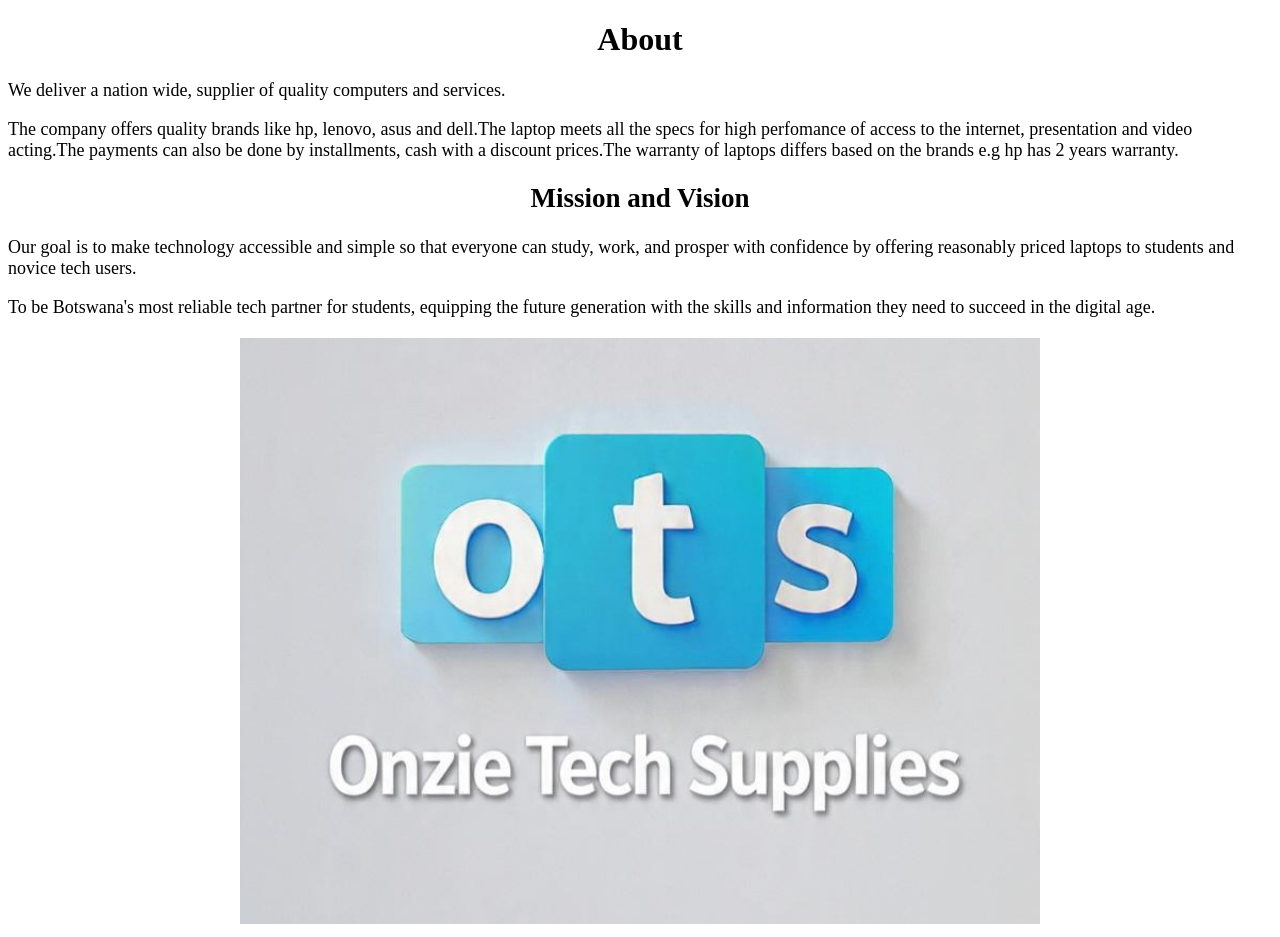
==== About.html @ 3713a092 "Update About.html" ====
<!DOCTYPE html>
<html lang="en">
     <head>
          <meta charset="UTF-8">
          <meta name="viewport" content="width=device-width, initial-scale=1.0">
          <title>About</title>
          <link rel="stylesheet" href="style.css">
     </head>
     <body>
          <div id="wrapper">
               
                <header>
                     <h1 id="sitetitle">About</h1>
                     
                </header>
               <section id="content">
                    <p>We deliver a nation wide, supplier of quality computers
                    and services.</p>
                    <p>The company offers quality brands like hp, lenovo, asus and
                    dell.The laptop meets all the specs for high perfomance of 
                    access to the internet, presentation and video acting.The 
                    payments can also be done by installments, cash with a discount
                    prices.The warranty of laptops differs based on the brands e.g 
                    hp has 2 years warranty.
                    </p>

                    <h2 id="sitetitle">Mission and Vision</h2>
                    <p>Our goal is to make technology accessible and simple
                     so that everyone can study, work, and prosper with confidence by 
                     offering reasonably priced laptops to students and novice tech users.
                    </p>
                    <p>To be Botswana's most reliable tech partner for students, equipping 
                     the future generation with the skills and information they need to 
                     succeed in the digital age.</p>
                    <div style="text-align: center; margin-top: 20px;">
                      <img src="images/logo-bg.jpg" alt="Onzie Tech Supplies Logo" width="800">
                    </div>
               </section>
           </div>
     </body>
</html>
---- style.css ----
/* only applies on About */
header h1, h2{
                    text-align: center;
               }
               section{
                    font-size: large;
                    
               }
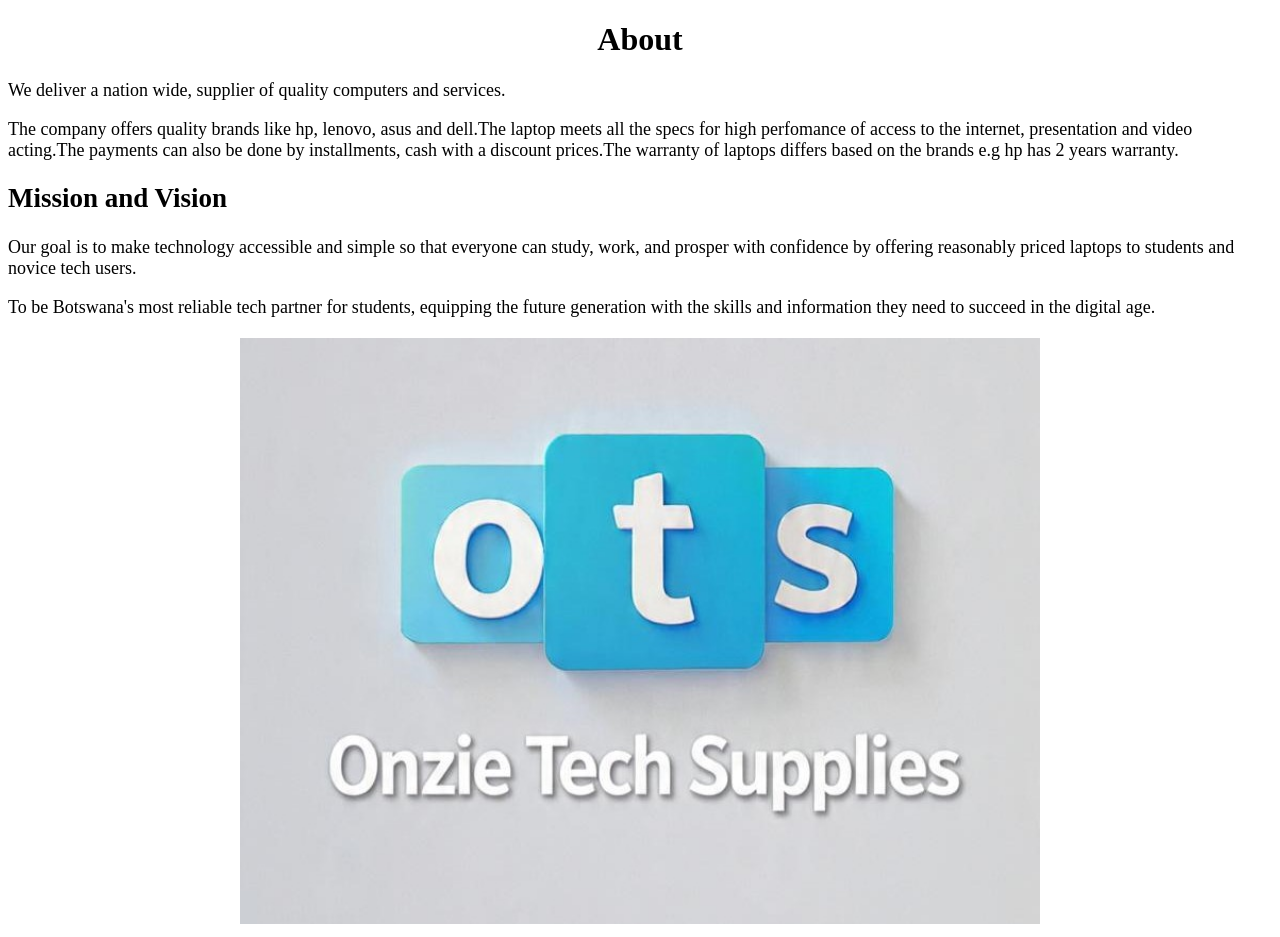
==== commit d1c4b7da: "Update About.html" ====
--- a/About.html
+++ b/About.html
@@ -6,7 +6,7 @@
           <title>About</title>
           <link rel="stylesheet" href="style.css">
      </head>
-     <body>
+     <body class="page-about">
           <div id="wrapper">
                
                 <header>
--- a/style.css
+++ b/style.css
@@ -1,8 +1,29 @@
-/* only applies on About */
-header h1, h2{
-                    text-align: center;
-               }
-               section{
-                    font-size: large;
-                    
-               }
+/* About page only */
+.page-about header h1, 
+.page-about header h2{
+               text-align: center;
+}
+.page-about section{
+               font-size: large;
+}
+
+/* contact page only */
+.page-contact header{
+                 text-shadow: 2px 2px 2px;
+                 text-align: center;
+}  
+.page-contact section{
+                background-color: paleturquoise;
+                text-align: center;
+                padding: 20px;
+                font-size: larger;
+ }
+
+/* feedback page only */
+.page-feedbackbody{
+            font-size: larger;
+}
+.page-feedback header{
+            text-align: center;
+            text-shadow: 2px 2px 2px;
+}
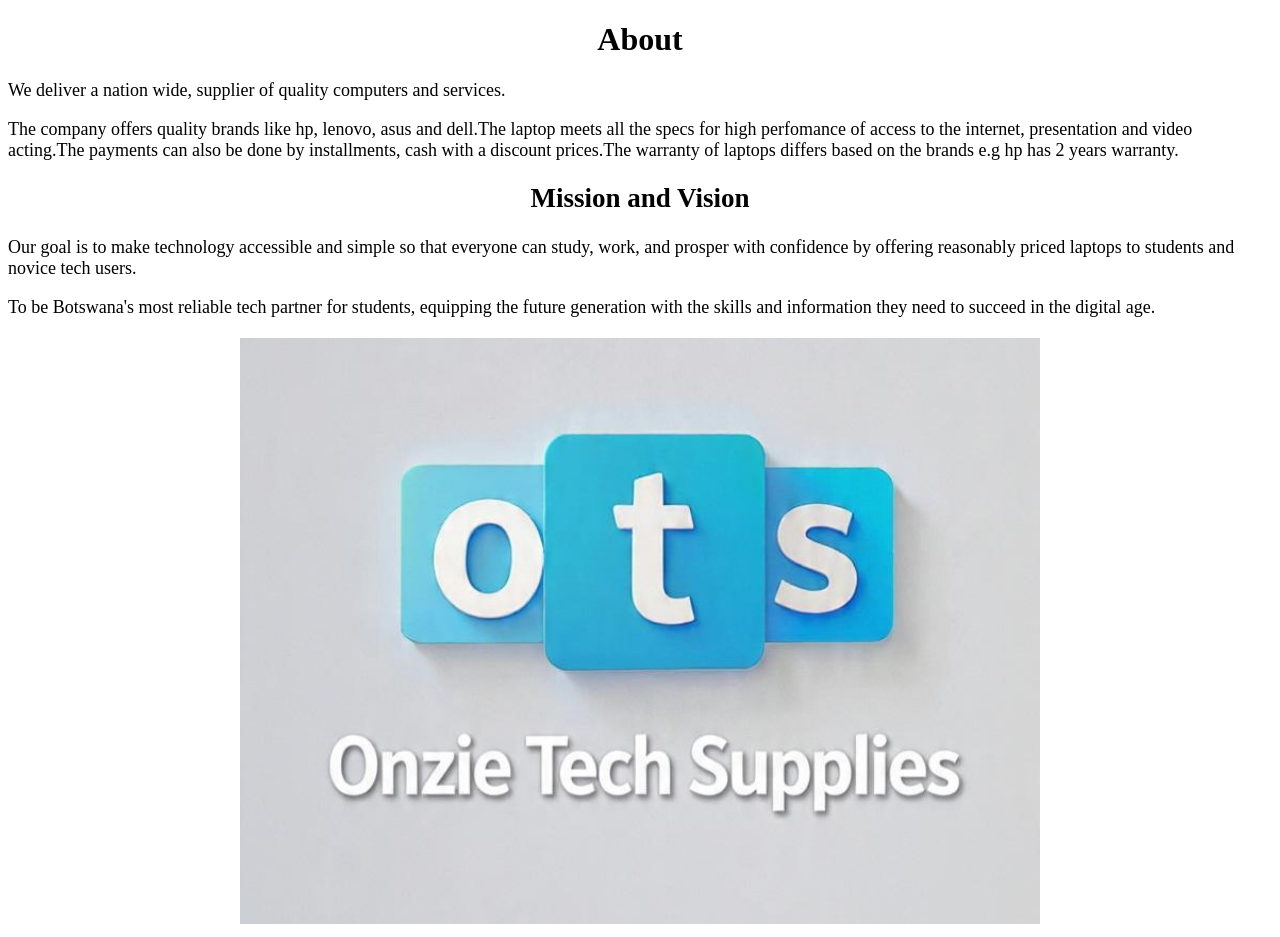
==== commit ff07ed5c: "Update About.html" ====
--- a/About.html
+++ b/About.html
@@ -4,7 +4,14 @@
           <meta charset="UTF-8">
           <meta name="viewport" content="width=device-width, initial-scale=1.0">
           <title>About</title>
-          <link rel="stylesheet" href="style.css">
+          <style>
+               header h1,  h2{
+                    text-align: center;
+               }
+               section{
+                    font-size: large;
+               }
+          </style>
      </head>
      <body class="page-about">
           <div id="wrapper">
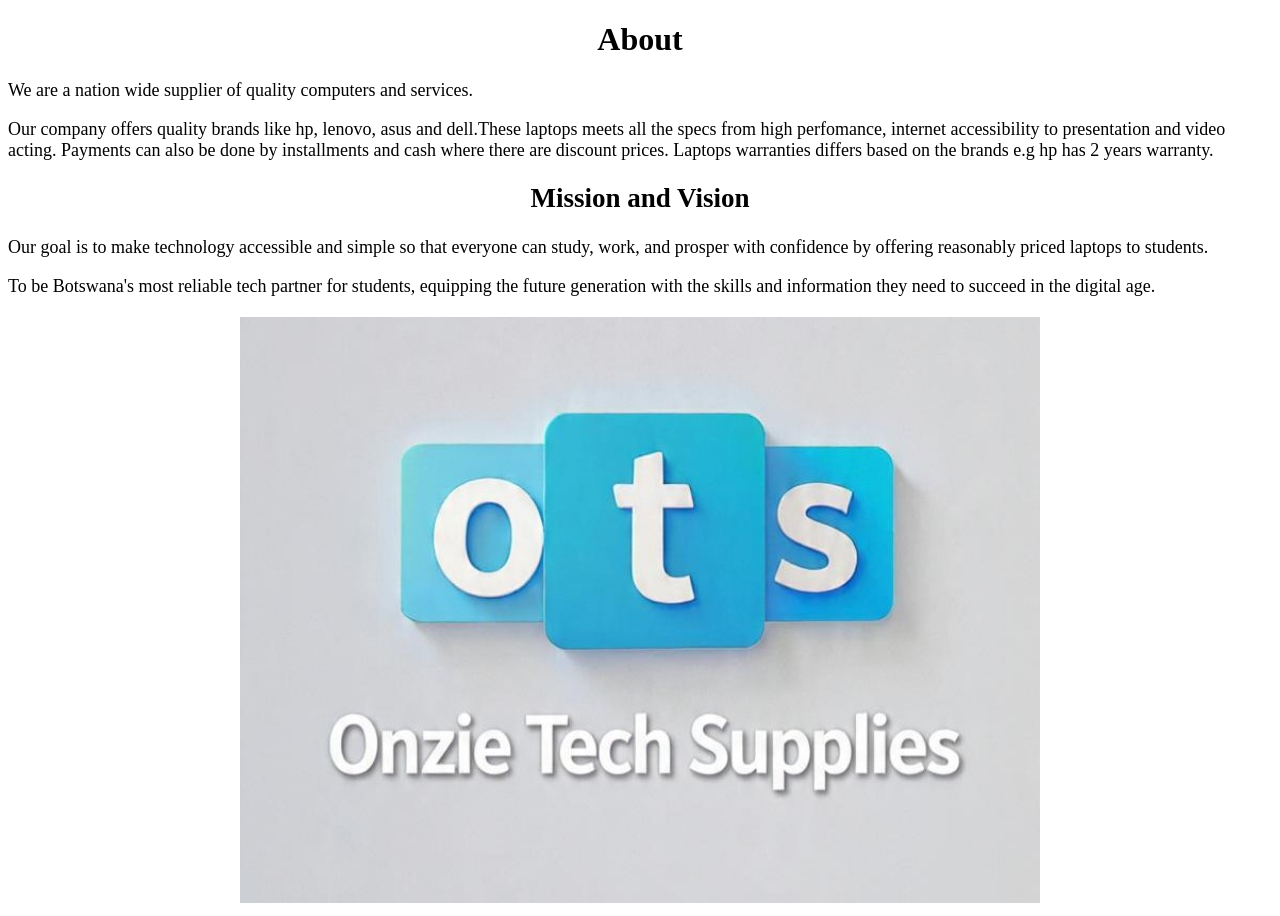
==== commit 93d5efb7: "Update About.html" ====
--- a/About.html
+++ b/About.html
@@ -5,7 +5,7 @@
           <meta name="viewport" content="width=device-width, initial-scale=1.0">
           <title>About</title>
           <style>
-               header h1,  h2{
+               header h1, h2{
                     text-align: center;
                }
                section{
@@ -21,20 +21,20 @@
                      
                 </header>
                <section id="content">
-                    <p>We deliver a nation wide, supplier of quality computers
+                    <p>We are a nation wide supplier of quality computers
                     and services.</p>
-                    <p>The company offers quality brands like hp, lenovo, asus and
-                    dell.The laptop meets all the specs for high perfomance of 
-                    access to the internet, presentation and video acting.The 
-                    payments can also be done by installments, cash with a discount
-                    prices.The warranty of laptops differs based on the brands e.g 
+                    <p>Our company offers quality brands like hp, lenovo, asus and
+                    dell.These laptops meets all the specs from high perfomance,  
+                    internet accessibility to presentation and video acting. 
+                    Payments can also be done by installments and cash where there
+                    are discount prices. Laptops warranties differs based on the brands e.g 
                     hp has 2 years warranty.
                     </p>
 
                     <h2 id="sitetitle">Mission and Vision</h2>
                     <p>Our goal is to make technology accessible and simple
                      so that everyone can study, work, and prosper with confidence by 
-                     offering reasonably priced laptops to students and novice tech users.
+                     offering reasonably priced laptops to students.
                     </p>
                     <p>To be Botswana's most reliable tech partner for students, equipping 
                      the future generation with the skills and information they need to 
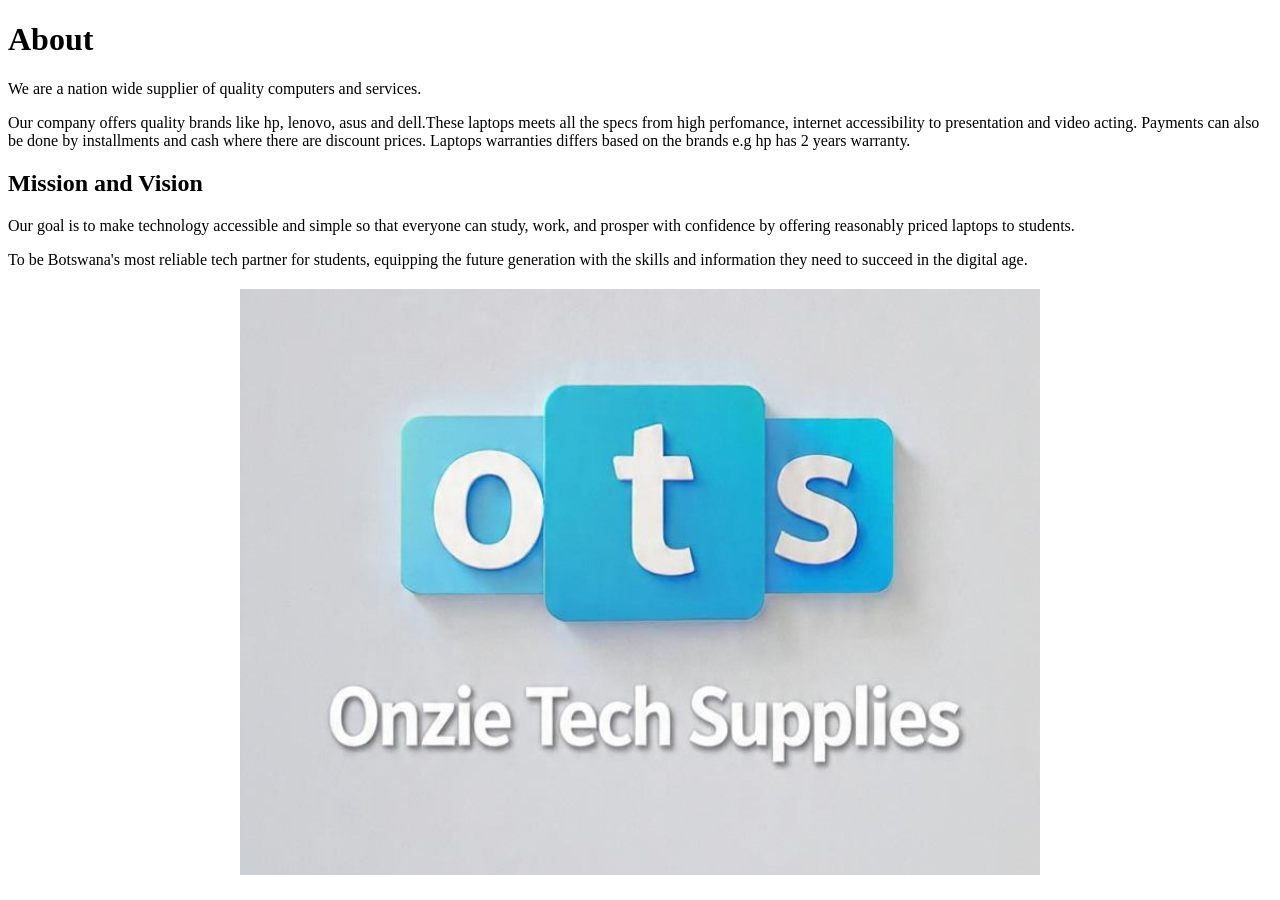
==== commit bb7479ef: "Update About.html" ====
--- a/About.html
+++ b/About.html
@@ -4,14 +4,7 @@
           <meta charset="UTF-8">
           <meta name="viewport" content="width=device-width, initial-scale=1.0">
           <title>About</title>
-          <style>
-               header h1, h2{
-                    text-align: center;
-               }
-               section{
-                    font-size: large;
-               }
-          </style>
+          <link rel="stylesheet" href=""
      </head>
      <body class="page-about">
           <div id="wrapper">
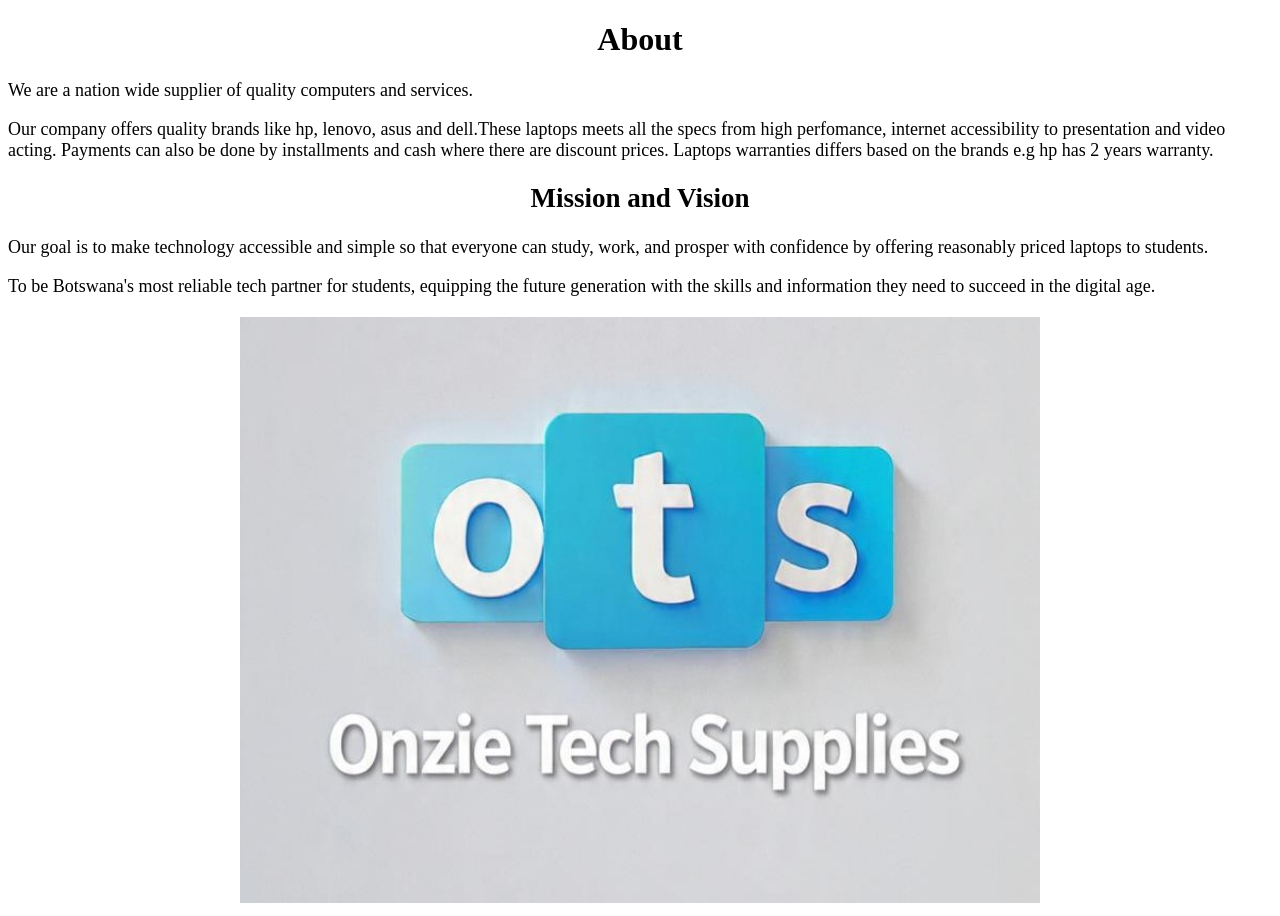
==== commit 81b92ced: "Update About.html" ====
--- a/About.html
+++ b/About.html
@@ -4,7 +4,7 @@
           <meta charset="UTF-8">
           <meta name="viewport" content="width=device-width, initial-scale=1.0">
           <title>About</title>
-          <link rel="stylesheet" href=""
+          <link rel="stylesheet" href="css/style.css"
      </head>
      <body class="page-about">
           <div id="wrapper">
--- a/css/style.css
+++ b/css/style.css
@@ -0,0 +1,6 @@
+ header h1, h2{
+                    text-align: center;
+               }
+               section{
+                    font-size: large;
+               }
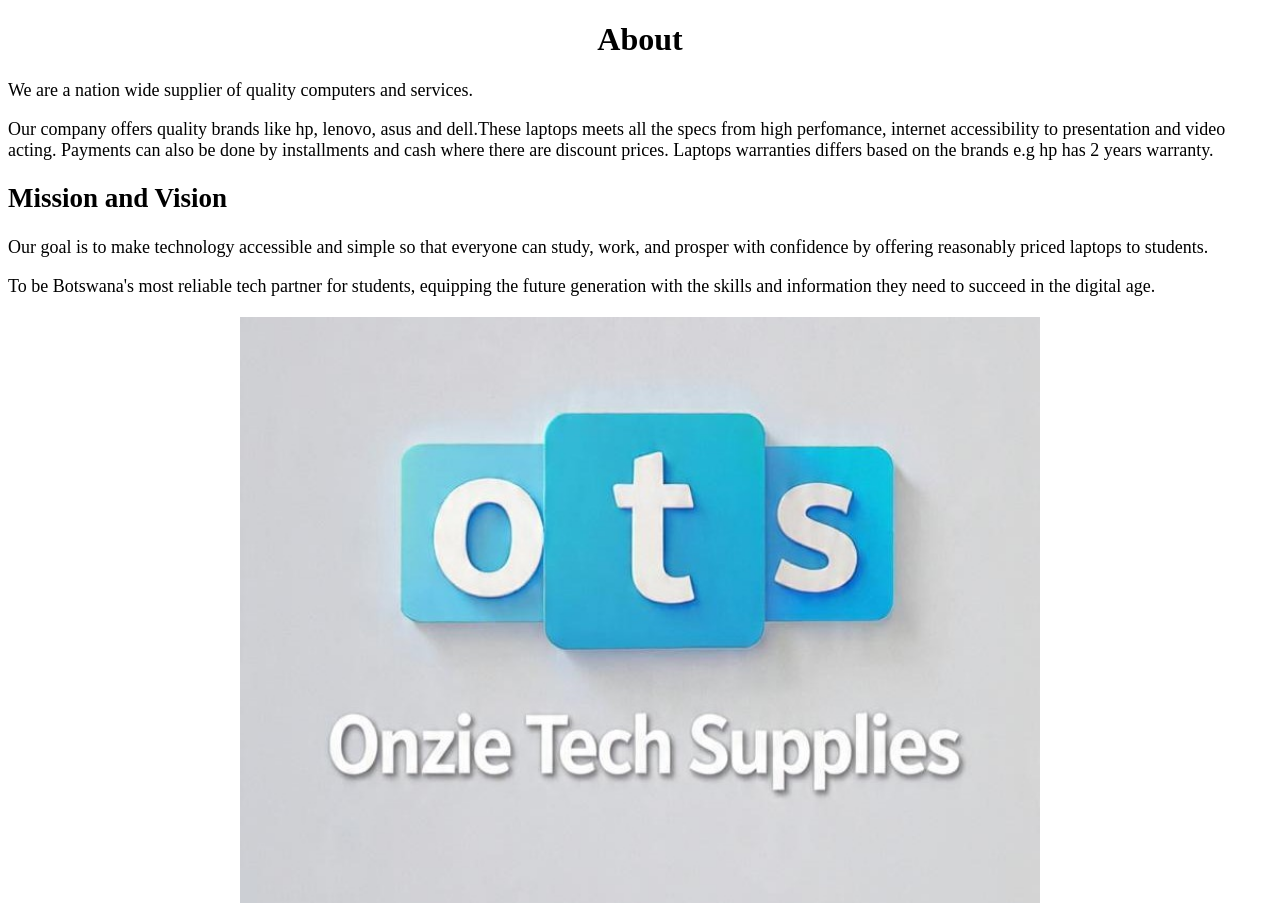
==== commit 00eaeb81: "Update About.html" ====
--- a/About.html
+++ b/About.html
@@ -4,7 +4,7 @@
           <meta charset="UTF-8">
           <meta name="viewport" content="width=device-width, initial-scale=1.0">
           <title>About</title>
-          <link rel="stylesheet" href="css/style.css"
+          <link rel="stylesheet" href="css/style.css">
      </head>
      <body class="page-about">
           <div id="wrapper">
--- a/css/style.css
+++ b/css/style.css
@@ -1,6 +1,18 @@
- header h1, h2{
+ .page-about header h1, 
+ .page-about header h2{
                     text-align: center;
                }
-               section{
+  .page-about section{
                     font-size: large;
                }
+
+.page-contact header{
+                    text-shadow: 2px 2px 2px;
+                    text-align: center;
+               }  
+ .page-contact section{
+                background-color: paleturquoise;
+                text-align: center;
+                padding: 2px;
+                font-size: larger;
+               }
